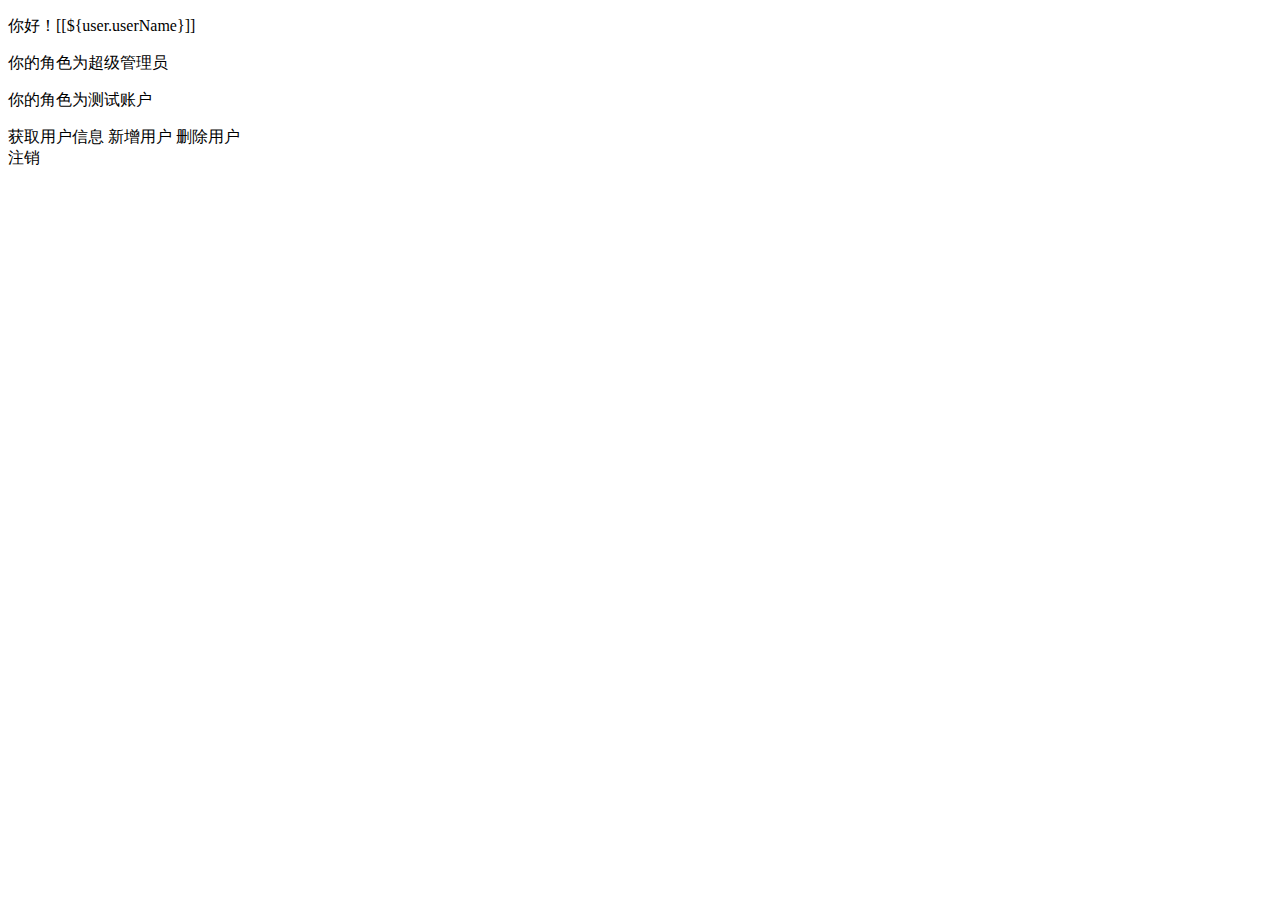
==== src/main/resources/templates/index.html @ 1d31663a "springboot集成shiro" ====
<!DOCTYPE html>
<html xmlns:th="http://www.thymeleaf.org"
      xmlns:shiro="http://www.pollix.at/thymeleaf/shiro" >
<head>
    <meta charset="UTF-8">
    <title>首页</title>
</head>
<body>
<p>你好！[[${user.userName}]]</p>
<p shiro:hasRole="admin">你的角色为超级管理员</p>
<p shiro:hasRole="test">你的角色为测试账户</p>
<div>
    <a shiro:hasPermission="user:user" th:href="@{/user/list}">获取用户信息</a>
    <a shiro:hasPermission="user:add" th:href="@{/user/add}">新增用户</a>
    <a shiro:hasPermission="user:delete" th:href="@{/user/delete}">删除用户</a>
</div>
<a th:href="@{/logout}">注销</a>
</body>
</html>
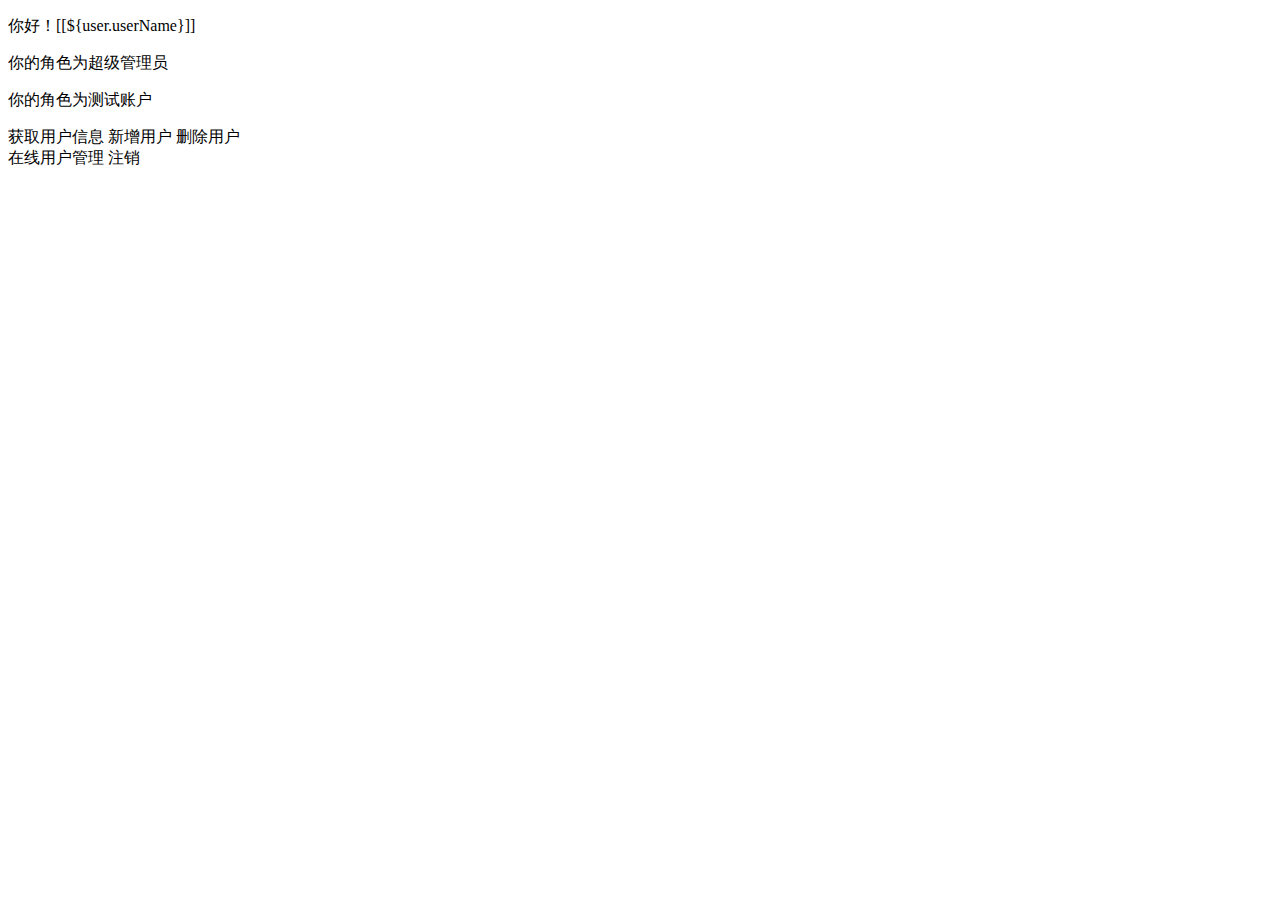
==== commit 2ea62a36: "在线用户" ====
--- a/src/main/resources/templates/index.html
+++ b/src/main/resources/templates/index.html
@@ -14,6 +14,7 @@
     <a shiro:hasPermission="user:add" th:href="@{/user/add}">新增用户</a>
     <a shiro:hasPermission="user:delete" th:href="@{/user/delete}">删除用户</a>
 </div>
+<a shiro:hasRole="admin" th:href="@{/online/index}">在线用户管理</a>
 <a th:href="@{/logout}">注销</a>
 </body>
 </html>